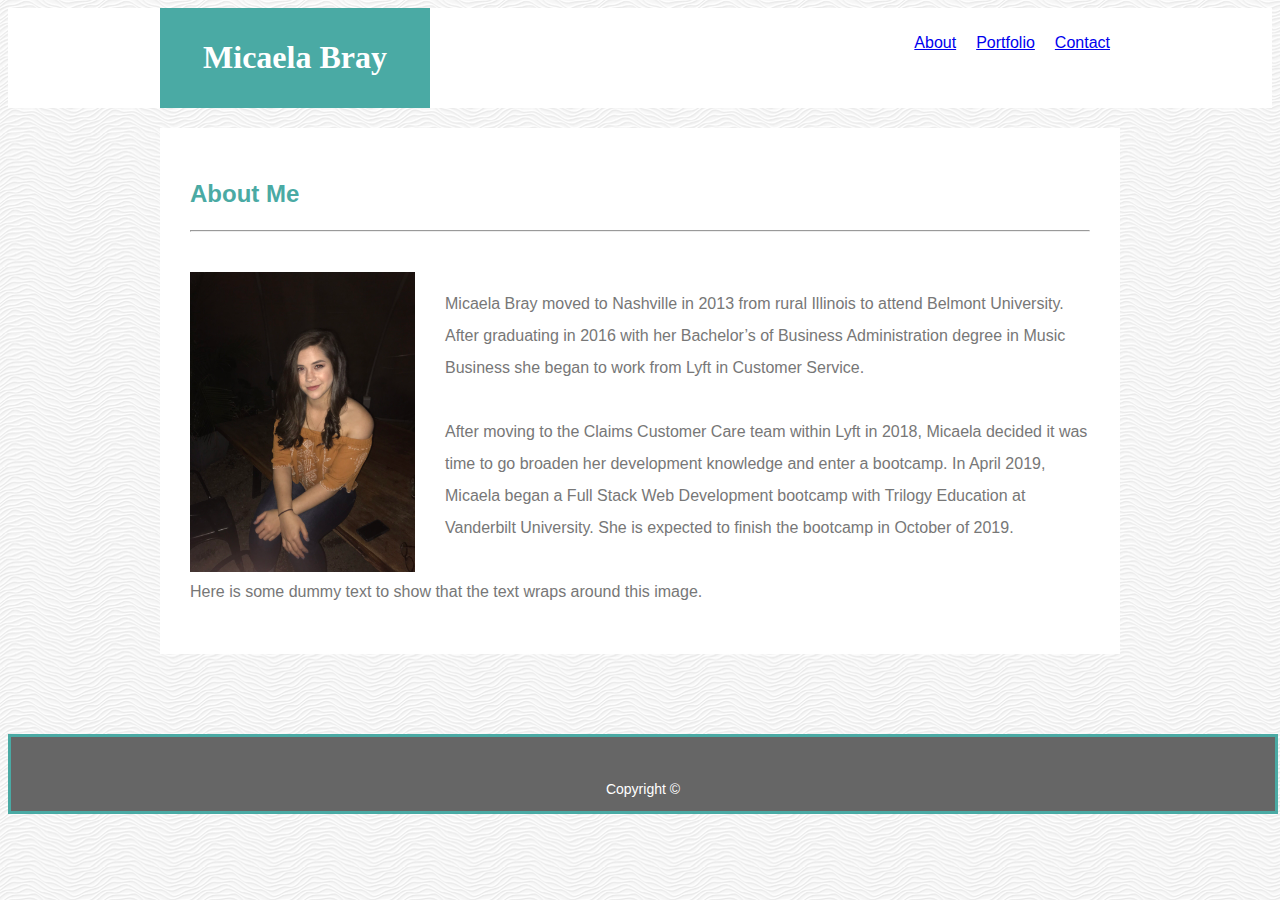
==== index.html @ 438f3abc "This adds files from Homework 1 to Homework 2 - Responsive Portfolio. It also adds in meta tags in h" ====
<!DOCTYPE html>
<html lang="en-us">
    <head>
        <title>Micaela Bray Portfolio - About</title>

        <link rel="stylesheet" type="text/css" href="assets/css/style.css">
        <meta name="viewport" content="width=device-width, initial-scale=1.0">
    </head>

    <body>

        <!--Top Bar-->
        <header>
            <div class="center">
                <div class="name">
                    <h1>Micaela Bray</h1>
                </div>
                <div class="nav">
                    <ul>
                        <li><a href="contact.html" target="_blank">Contact</a></li>
                        <li><a href="portfolio.html" target="_blank">Portfolio</a></li>
                        <li><a href="index.html" target="_blank">About</a></li>
                    </ul>
                </div>
            </div>
        </header>

        <!--Bio section-->
        <section class="main">
            <h2>About Me</h2>
            
            <hr />
            <br />
            <img id="profilepicture" src="assets/images/profilePicture.jpeg" alt="profilePicture" />

            <p id="Bio">Micaela Bray moved to Nashville in 2013 from rural Illinois to attend Belmont University. After graduating in 2016 with her Bachelor’s of Business Administration degree in Music Business she began to work from Lyft in Customer Service.
                <br /> <br />After moving to the Claims Customer Care team within Lyft in 2018, Micaela decided it was time to go broaden her development knowledge and enter a bootcamp. In April 2019, Micaela began a Full Stack Web Development bootcamp with Trilogy Education at Vanderbilt University. She is expected to finish the bootcamp in October of 2019.
            <br /> <br> Here is some dummy text to show that the text wraps around this image.</p>

        </section>

        <footer>
            <p>Copyright &copy;</p>
        </footer>

    </body>

</html>
---- assets/css/style.css ----
body {
    background-image: url(../images/white-waves.png);
    background-color: #ccc;
    font-family: Arial, 'Helvetica Neue', Helvetica, sans-serif;
}
/*This section contains all the CSS for the nav bar*/
header {
    background-color: #ffffff;
    border-color: #ccc;
    margin: auto;
    padding: 0;
    text-align: center;
    position: relative;
    overflow: auto;
}

.center {
    margin: auto;
    width: 960px;
    padding: 0;
}

.name {
    background-color: #4aaaa4;
    color: #fff;
    font-family: Georgia, 'Times New Roman', Times, serif;
    padding: 10px;
    width: 250px;
    margin: 0;
    text-align: center;
    float:left;
}

ul {
    list-style: none;
    display: inline;
    float: right;
}

li {
    float:right;
    margin: 10px;
}

.nav {
    padding-bottom: 0;
}

/*Main Content*/
h2 {
    color: #4aaaa4;
}

.main {
    color: #777;
    border-color: #ddd;
    padding: 30px;
    width: 900px;
    background-color: #fff;
    text-align: left;
    margin:auto;
    position:relative;
    margin-top: 20px;
    margin-bottom: 80px;
    min-height: 400px;
    line-height: 200%;
}


/*Contact*/
input {
    width:100%;

}

textarea {
    width: 100%;
}

/*Bio*/
#bio {
    position: relative;
    float: left;
    display:inline;
}

#profilepicture {
    height: 25%;
    width: 25%;
    display: inline;
    float: left;
    padding-right: 30px;
}

/*Portfolio section*/
.portfolio {
    /* min-height: "800px" */
}

#top {

}

#topleft{
    height:200px;
    width:200px;
    position:relative;
    left: 60px;
    top: 60px;
}

#topleftimage {
    height: 200px;
    width: 200px;
    background-color: black; 
}

#topleftbanner{
    background-color: #4aaaa4;
    color: #fff;
    text-align: center;
    position: relative;
    bottom: 80px;
    padding: 10px;
}

#topcenter {
    height:200px;
    width:200px;
    position:relative;
    left: 380px;
    bottom: 140px;
}

#topcenterimage {
    height: 200px;
    width: 200px;
    background-color: black;
}

#topcenterbanner {
    background-color: #4aaaa4;
    color: #fff;
    text-align: center;
    padding:10px;
    position:relative;
    bottom:80px;
}

#middle {

}

#middleleft {
    height:200px;
    width:200px;
    position:relative;
    left: 60px;
    bottom: 60px;
}

#middleleftimage {
    height: 200px;
    width: 200px;
    background-color: black;
}

#middleleftbanner{
    background-color: #4aaaa4;
    color:#fff;
    position: relative;
    text-align: center;
    padding: 10px;
    bottom: 80px;
}

#middlecenter {
    height:200px;
    width:200px;
    position:relative;
    left: 380px;
    bottom: 260px;
}

#middlecenterimage {
    height: 200px;
    width: 200px;
    background-color: black;
}

#middlecenterbanner {
    background-color: #4aaaa4;
    color: #fff;
    text-align: center;
    position:relative;
    bottom:80px;
    padding:10px;
}

#bottom {

}

#bottomleft{
    height:200px;
    width:200px;
    position:relative;
    left: 60px;
    bottom: 180px;
}

#bottomleftimage {
    height: 200px;
    width: 200px;
    background-color: black;
}

#bottomleftbanner{
    background-color: #4aaaa4;
    color: #fff;
    text-align: center;
    padding:10px;
    bottom:80px;
    position: relative;
}

/*Footer*/
footer {
    position: sticky;
    left: 0;
    bottom: 0;
    width: 100%;
    background-color: #666666;
    color:#fff;
    text-align: center;
    font-size: 14px;
    padding-top:30px;
    padding-bottom: 0;
    border-style: solid;
    border-color: #4aaaa4;
    margin-top: 20px;
    margin-bottom: 0;
}


/*Media Screens - Responsiveness*/
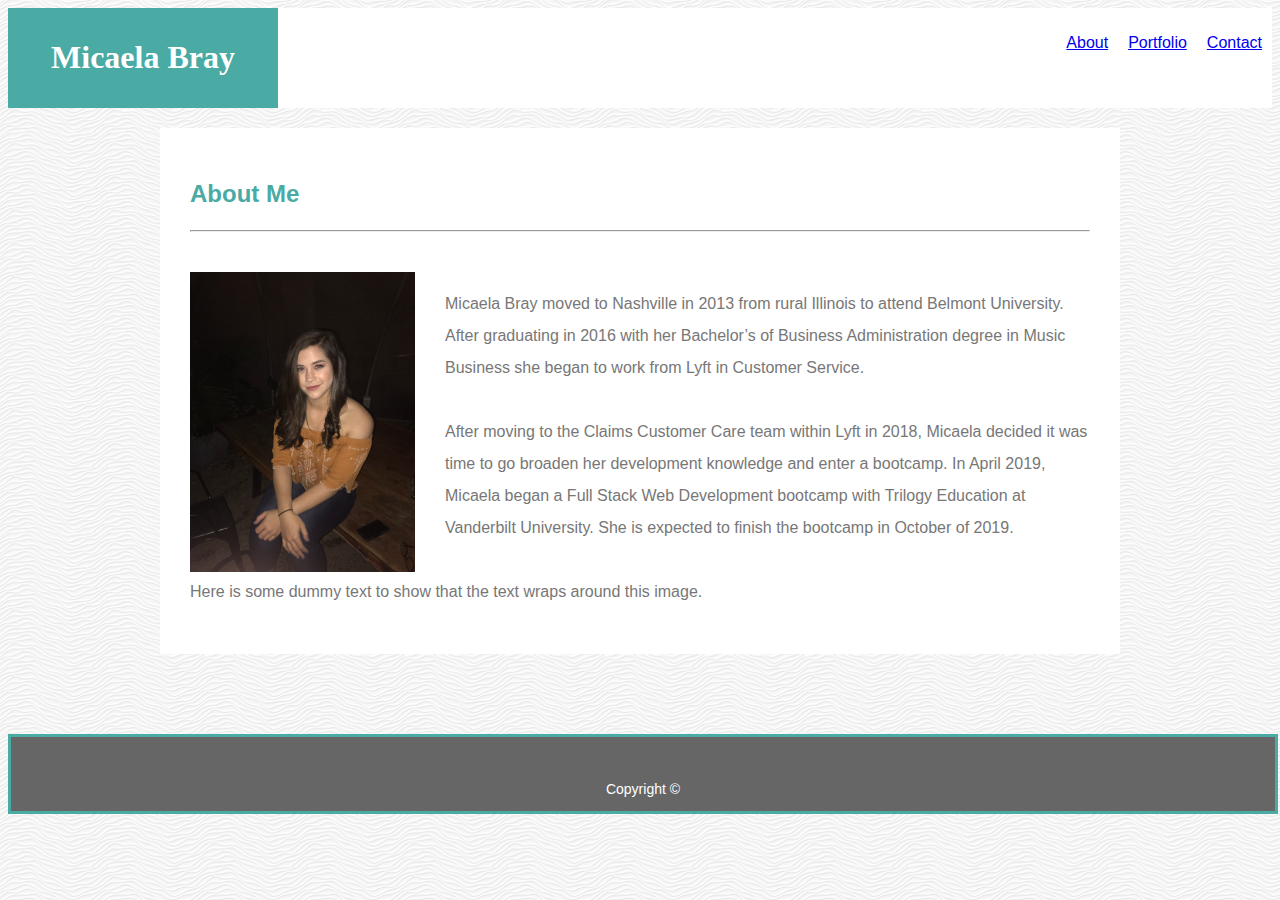
==== commit f29feb08: "updates media query" ====
--- a/index.html
+++ b/index.html
@@ -15,11 +15,13 @@
                 <div class="name">
                     <h1>Micaela Bray</h1>
                 </div>
+                
                 <div class="nav">
                     <ul>
-                        <li><a href="contact.html" target="_blank">Contact</a></li>
-                        <li><a href="portfolio.html" target="_blank">Portfolio</a></li>
-                        <li><a href="index.html" target="_blank">About</a></li>
+                        
+                        <li><a href="contact.html">Contact</a></li>
+                        <li><a href="portfolio.html">Portfolio</a></li>
+                        <li><a href="index.html">About</a></li>
                     </ul>
                 </div>
             </div>
--- a/assets/css/style.css
+++ b/assets/css/style.css
@@ -16,7 +16,7 @@
 
 .center {
     margin: auto;
-    width: 960px;
+    width: 100%;
     padding: 0;
 }
 
@@ -70,7 +70,6 @@
 /*Contact*/
 input {
     width:100%;
-
 }
 
 textarea {
@@ -97,10 +96,6 @@
     /* min-height: "800px" */
 }
 
-#top {
-
-}
-
 #topleft{
     height:200px;
     width:200px;
@@ -147,10 +142,6 @@
     bottom:80px;
 }
 
-#middle {
-
-}
-
 #middleleft {
     height:200px;
     width:200px;
@@ -195,10 +186,6 @@
     position:relative;
     bottom:80px;
     padding:10px;
-}
-
-#bottom {
-
 }
 
 #bottomleft{
@@ -243,4 +230,158 @@
 }
 
 
-/*Media Screens - Responsiveness*/ +
+
+
+
+/*Media Queries - Responsiveness*/ 
+
+@media screen and (max-width: 640px) {
+    header {
+        position: static;
+        width:100%;
+        overflow: auto;
+        text-align: center;
+        font-size: 200%;
+    }
+
+    .name {
+        float: none;
+        width: 100%;
+        display:block;
+        margin: 0;
+        padding: 20px;
+    }
+
+    ul {
+        display: block;
+        padding: 20px;
+        margin:auto;
+    } 
+
+    #profilepicture {
+        float: none;
+        height:50%;
+        width:50%;
+        position: relative;
+        left:200px;
+    }
+
+    .main {
+        width: 900px;
+        line-height: 200%;
+        font-size: 200%;
+        margin: 20px 10px 100px 10px;
+        padding:20px;
+    }
+    
+    footer {
+        position:sticky;
+        bottom:0;
+        text-align: center;
+        padding: 30px 0 1px 0;
+        font-size: 20px;
+    }
+
+
+
+
+
+
+
+
+
+
+
+
+
+
+
+
+
+
+
+    #topleft{
+        height:200px;
+        width:200px;
+        position:relative;
+        left: 60px;
+        top: 60px;
+    }
+
+    #topleftimage {
+        height: 200px;
+        width: 200px;
+        background-color: black; 
+    }
+
+    #topleftbanner{
+        background-color: #4aaaa4;
+        color: #fff;
+        text-align: center;
+        position: relative;
+        bottom: 80px;
+        padding: 1px;
+        font-size: 75%;
+    }
+
+    #topcenter {
+        height:200px;
+        width:200px;
+        position:relative;
+        left: 380px;
+        bottom: 140px;
+    }
+
+    #topcenterimage {
+        height: 200px;
+        width: 200px;
+        background-color: black;
+    }
+
+    #topcenterbanner {
+        background-color: #4aaaa4;
+        color: #fff;
+        text-align: center;
+        padding:10px;
+        position:relative;
+        bottom:80px;
+    }
+
+    #middleleft {
+        
+    }
+
+    #middleleftimage {
+        
+    }
+
+    #middleleftbanner{
+        
+    }
+
+    #middlecenter {
+    
+    }
+
+    #middlecenterimage {
+        
+    }
+
+    #middlecenterbanner {
+        
+    }
+
+    #bottomleft{
+        
+    }
+
+    #bottomleftimage {
+        
+    }
+
+    #bottomleftbanner{
+        
+    }
+
+}